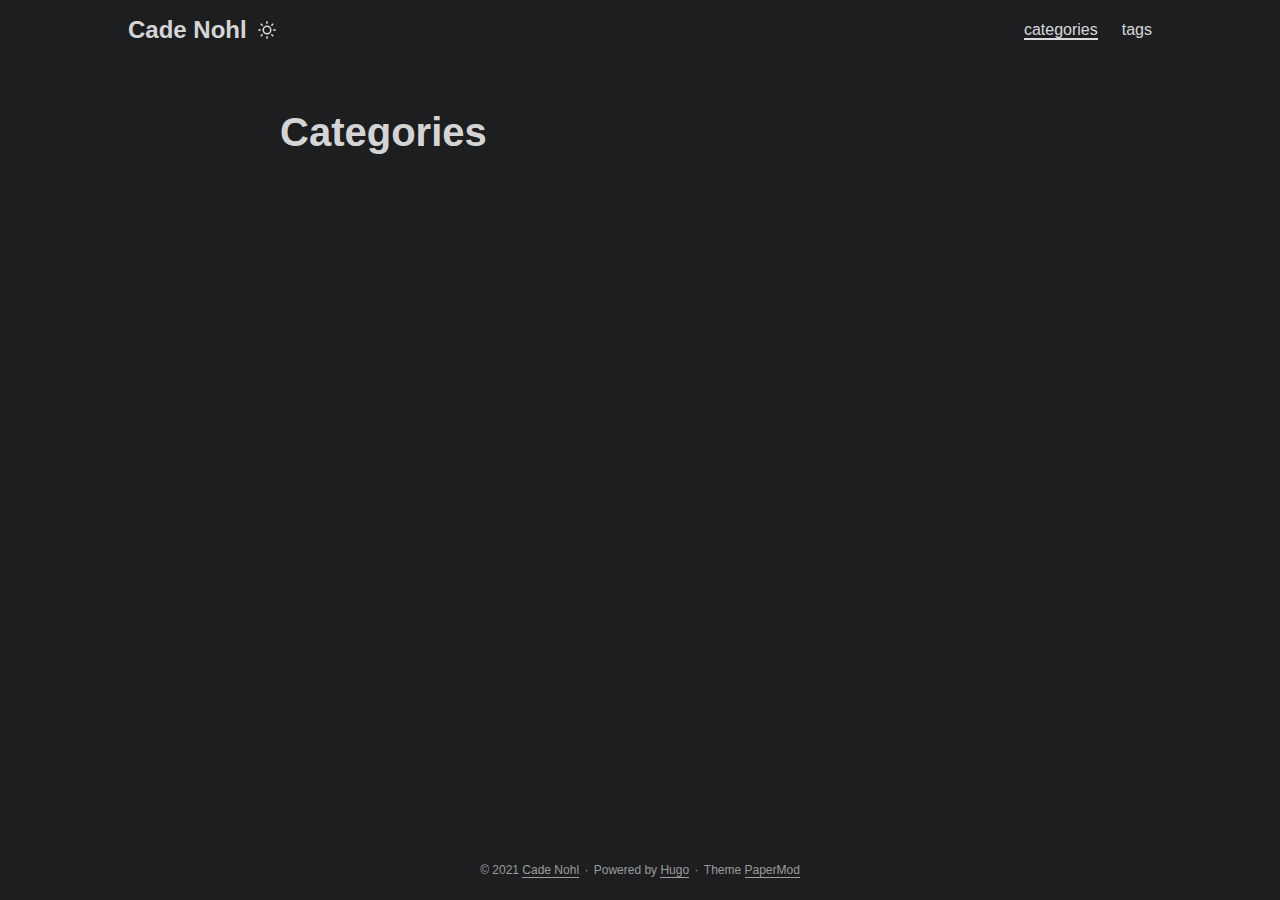
==== categories/index.html @ 6a28d320 "Add files via upload" ====
<!DOCTYPE html>
<html lang="en" dir="auto">

<head><meta charset="utf-8">
<meta http-equiv="X-UA-Compatible" content="IE=edge">
<meta name="viewport" content="width=device-width, initial-scale=1, shrink-to-fit=no">
<meta name="robots" content="index, follow">
<title>Categories | Cade Nohl</title>

<meta name="keywords" content="" />
<meta name="description" content="ExampleSite description">
<meta name="author" content="Me">
<link rel="canonical" href="https://cade-nohl.neocities.org/categories/" />
<link href="/assets/css/stylesheet.min.3839cf02b87f30309470412461116907caabd1b3ec3f5d015df618da2d034992.css" integrity="sha256-ODnPArh/MDCUcEEkYRFpB8qr0bPsP10BXfYY2i0DSZI=" rel="preload stylesheet"
    as="style">

<link rel="icon" href="https://cade-nohl.neocities.org/%3Clink%20/%20abs%20url%3E">
<link rel="icon" type="image/png" sizes="16x16" href="https://cade-nohl.neocities.org/%3Clink%20/%20abs%20url%3E">
<link rel="icon" type="image/png" sizes="32x32" href="https://cade-nohl.neocities.org/%3Clink%20/%20abs%20url%3E">
<link rel="apple-touch-icon" href="https://cade-nohl.neocities.org/%3Clink%20/%20abs%20url%3E">
<link rel="mask-icon" href="https://cade-nohl.neocities.org/%3Clink%20/%20abs%20url%3E">
<meta name="theme-color" content="#2e2e33">
<meta name="msapplication-TileColor" content="#2e2e33">
<meta name="generator" content="Hugo 0.80.0" />
<link rel="alternate" type="application/rss&#43;xml" href="https://cade-nohl.neocities.org/categories/index.xml">


<meta property="og:title" content="Categories" />
<meta property="og:description" content="ExampleSite description" />
<meta property="og:type" content="website" />
<meta property="og:url" content="https://cade-nohl.neocities.org/categories/" />
<meta property="og:image" content="https://cade-nohl.neocities.org/%3Clink%20or%20path%20of%20image%20for%20opengraph,%20twitter-cards%3E"/>
<meta property="og:site_name" content="ExampleSite" />
<meta name="twitter:card" content="summary_large_image"/>
<meta name="twitter:image" content="https://cade-nohl.neocities.org/%3Clink%20or%20path%20of%20image%20for%20opengraph,%20twitter-cards%3E"/>

<meta name="twitter:title" content="Categories"/>
<meta name="twitter:description" content="ExampleSite description"/>



</head>

<body class="list dark" id="top">
<script>
    if (localStorage.getItem("pref-theme") === "light") {
        document.body.classList.remove('dark')
    }

</script>
<noscript>
    <style type="text/css">
        #theme-toggle,
        .top-link {
            display: none;
        }

    </style>
</noscript>
<header class="header">
    <nav class="nav">
        <div class="logo">
            <a href="https://cade-nohl.neocities.org/" accesskey="h" title="Cade Nohl (Alt + H)">Cade Nohl</a>
            <span class="logo-switches">
                <button id="theme-toggle" accesskey="t" title="(Alt + T)">
                    <svg id="moon" xmlns="http://www.w3.org/2000/svg" width="24" height="24" viewBox="0 0 24 24"
                        fill="none" stroke="currentColor" stroke-width="2" stroke-linecap="round"
                        stroke-linejoin="round">
                        <path d="M21 12.79A9 9 0 1 1 11.21 3 7 7 0 0 0 21 12.79z"></path>
                    </svg>
                    <svg id="sun" xmlns="http://www.w3.org/2000/svg" width="24" height="24" viewBox="0 0 24 24"
                        fill="none" stroke="currentColor" stroke-width="2" stroke-linecap="round"
                        stroke-linejoin="round">
                        <circle cx="12" cy="12" r="5"></circle>
                        <line x1="12" y1="1" x2="12" y2="3"></line>
                        <line x1="12" y1="21" x2="12" y2="23"></line>
                        <line x1="4.22" y1="4.22" x2="5.64" y2="5.64"></line>
                        <line x1="18.36" y1="18.36" x2="19.78" y2="19.78"></line>
                        <line x1="1" y1="12" x2="3" y2="12"></line>
                        <line x1="21" y1="12" x2="23" y2="12"></line>
                        <line x1="4.22" y1="19.78" x2="5.64" y2="18.36"></line>
                        <line x1="18.36" y1="5.64" x2="19.78" y2="4.22"></line>
                    </svg>
                </button>
                
                
            </span>
        </div>
        <ul id="menu" onscroll="menu_on_scroll()">
            <li>
                <a href="https://cade-nohl.neocities.org/categories/" title="categories">
                    <span class="active">categories</span>
                </a>
            </li>
            <li>
                <a href="https://cade-nohl.neocities.org/tags/" title="tags">
                    <span>tags</span>
                </a>
            </li></ul>
    </nav>
</header>

    <main class="main">
<header class="page-header">
    <h1>Categories</h1>
</header>

<ul class="terms-tags">
</ul>


    </main><footer class="footer">
    <span>&copy; 2021 <a href="https://cade-nohl.neocities.org/">Cade Nohl</a></span>
    <span>&middot;</span>
    <span>Powered by <a href="https://gohugo.io/" rel="noopener noreferrer" target="_blank">Hugo</a></span>
    <span>&middot;</span>
    <span>Theme <a href="https://git.io/hugopapermod" rel="noopener" target="_blank">PaperMod</a></span>
</footer>
<a href="#top" aria-label="go to top" title="Go to Top (Alt + G)">
    <button class="top-link" id="top-link" type="button" accesskey="g">
        <svg xmlns="http://www.w3.org/2000/svg" viewBox="0 0 12 6" fill="currentColor">
            <path d="M12 6H0l6-6z" />
        </svg>
    </button>
</a>



<script>
    window.onload = function () {
        if (localStorage.getItem("menu-scroll-position")) {
            document.getElementById('menu').scrollLeft = localStorage.getItem("menu-scroll-position");
        }
    }
    document.querySelectorAll('a[href^="#"]').forEach(anchor => {
        anchor.addEventListener("click", function (e) {
            e.preventDefault();
            var id = this.getAttribute("href").substr(1);
            if (!window.matchMedia('(prefers-reduced-motion: reduce)').matches) {
                document.querySelector(`[id='${decodeURIComponent(id)}']`).scrollIntoView({
                    behavior: "smooth"
                });
            } else {
                document.querySelector(`[id='${decodeURIComponent(id)}']`).scrollIntoView();
            }
            if (id === "top") {
                history.replaceState(null, null, " ");
            } else {
                history.pushState(null, null, `#${id}`);
            }
        });
    });
    var mybutton = document.getElementById("top-link");
    window.onscroll = function () {
        if (document.body.scrollTop > 800 || document.documentElement.scrollTop > 800) {
            mybutton.style.visibility = "visible";
            mybutton.style.opacity = "1";
        } else {
            mybutton.style.visibility = "hidden";
            mybutton.style.opacity = "0";
        }
    };

    function menu_on_scroll() {
        localStorage.setItem("menu-scroll-position", document.getElementById('menu').scrollLeft);
    }

</script>
<script>
    document.getElementById("theme-toggle").addEventListener("click", () => {
        if (document.body.className.includes("dark")) {
            document.body.classList.remove('dark');
            localStorage.setItem("pref-theme", 'light');
        } else {
            document.body.classList.add('dark');
            localStorage.setItem("pref-theme", 'dark');
        }
    })

</script>

</body>

</html>
---- assets/css/stylesheet.min.3839cf02b87f30309470412461116907caabd1b3ec3f5d015df618da2d034992.css ----
.not-found{position:absolute;left:0;right:0;display:flex;align-items:center;justify-content:center;height:80%;font-size:160px;font-weight:700}.hljs-comment,.hljs-quote{color:#b6b18b}.hljs-deletion,.hljs-name,.hljs-regexp,.hljs-selector-class,.hljs-selector-id,.hljs-tag,.hljs-template-variable,.hljs-variable{color:#eb3c54}.hljs-built_in,.hljs-builtin-name,.hljs-link,.hljs-literal,.hljs-meta,.hljs-number,.hljs-params,.hljs-type{color:#e7ce56}.hljs-attribute{color:#ee7c2b}.hljs-addition,.hljs-bullet,.hljs-string,.hljs-symbol{color:#4fb4d7}.hljs-section,.hljs-title{color:#78bb65}.hljs-keyword,.hljs-selector-tag{color:#b45ea4}.hljs{display:block;overflow-x:auto;background:#1c1d21;color:#c0c5ce;padding:.5em}.hljs-emphasis{font-style:italic}.hljs-strong{font-weight:700}.archive-posts{width:100%;font-size:16px}.archive-year{margin-top:40px}.archive-year:not(:last-of-type){border-bottom:2px solid var(--border)}.archive-month{display:flex;align-items:flex-start;padding:10px 0}.archive-month-header{margin:25px 0;width:200px}.archive-month:not(:last-of-type){border-bottom:1px solid var(--border)}.archive-entry{position:relative;padding:5px;margin:10px 0}.archive-entry-title{margin:5px 0;font-weight:400}.archive-count,.archive-meta{color:var(--secondary);font-size:14px}.footer,.top-link{font-size:12px;color:var(--secondary)}.footer{max-width:calc(var(--main-width) + var(--gap) * 2);margin:auto;padding:calc((var(--footer-height) - var(--gap))/2) var(--gap);text-align:center;line-height:24px}.footer span{margin-inline-start:1px;margin-inline-end:1px}.footer a{color:inherit;border-bottom:1px solid var(--secondary)}.footer a:hover{border-bottom:1px solid var(--primary)}.top-link{visibility:hidden;position:fixed;bottom:60px;right:30px;z-index:99;background:var(--tertiary);width:42px;height:42px;padding:12px;border-radius:64px;transition:visibility .5s,opacity .8s linear}.top-link,.top-link svg{filter:drop-shadow(0px 0px 0px var(--theme))}.footer a:hover,.top-link:hover{color:var(--primary)}.top-link:focus,#theme-toggle:focus{outline:0}.nav{display:flex;flex-wrap:wrap;justify-content:space-between;max-width:calc(var(--nav-width) + var(--gap) * 2);margin-inline-start:auto;margin-inline-end:auto;line-height:var(--header-height)}.nav a{display:block}.logo,#menu{display:flex;margin:auto var(--gap)}.logo{flex-wrap:inherit}.logo a{font-size:24px;font-weight:700}.logo a img{display:inline;vertical-align:middle;pointer-events:none;transform:translate(0,-10%);border-radius:6px;margin-inline-end:8px}#theme-toggle svg{height:18px}button#theme-toggle{font-size:26px;margin:auto 4px}body.dark #moon{vertical-align:middle;display:none}body:not(.dark) #sun{display:none}#menu{list-style:none;word-break:keep-all;overflow-x:auto;white-space:nowrap}#menu li+li{margin-inline-start:var(--gap)}#menu a{font-size:16px}#menu .active{font-weight:500;border-bottom:2px solid currentColor}.lang-switch li,.lang-switch ul,.logo-switches{display:inline-flex;margin:auto 4px}.lang-switch{display:flex;flex-wrap:inherit}.lang-switch a{margin:auto 3px;font-size:16px;font-weight:500}.logo-switches{flex-wrap:inherit}.main{position:relative;min-height:calc(100vh - var(--header-height) - var(--footer-height));max-width:calc(var(--main-width) + var(--gap) * 2);margin:auto;padding:var(--gap)}.page-header h1{font-size:40px}.pagination{display:flex}.pagination a{color:var(--theme);font-size:13px;line-height:36px;background:var(--primary);border-radius:calc(36px/2);padding:0 16px}.pagination .next{margin-inline-start:auto}.social-icons{padding:12px 0}.social-icons a:not(:last-of-type){margin-inline-end:12px}.social-icons a svg{height:26px;width:26px}code{direction:ltr}.first-entry{position:relative;display:flex;flex-direction:column;justify-content:center;min-height:320px;margin:var(--gap) 0 calc(var(--gap) * 2) 0}.first-entry .entry-header{overflow:hidden;display:-webkit-box;-webkit-box-orient:vertical;-webkit-line-clamp:3}.first-entry .entry-header h1{font-size:34px;line-height:1.3}.first-entry .entry-content{margin:14px 0;font-size:16px;-webkit-line-clamp:3}.first-entry .entry-footer{font-size:14px}.home-info .entry-content{-webkit-line-clamp:unset}.post-entry{position:relative;margin-bottom:var(--gap);padding:var(--gap);background:var(--entry);border-radius:var(--radius);transition:transform .1s;border:1px solid var(--border)}.post-entry:active{transform:scale(.96)}.tag-entry .entry-cover{display:none}.entry-header h2{font-size:24px}.entry-content{margin:8px 0;color:var(--secondary);font-size:14px;line-height:1.6;overflow:hidden;display:-webkit-box;-webkit-box-orient:vertical;-webkit-line-clamp:2}.entry-footer{color:var(--secondary);font-size:13px}.entry-link{position:absolute;left:0;right:0;top:0;bottom:0}.entry-cover,.entry-isdraft{font-size:14px;color:var(--secondary)}.entry-isdraft{display:inline}.entry-cover{margin-bottom:var(--gap);text-align:center}.entry-cover img{border-radius:var(--radius);pointer-events:none;width:100%}.entry-cover a{color:var(--secondary);box-shadow:0 1px 0 var(--primary)}.page-header,.post-header{margin:24px auto var(--content-gap)}.post-title{margin-bottom:2px;font-size:40px}.post-description{margin-top:10px;margin-bottom:5px}.post-meta,.breadcrumbs{color:var(--secondary);font-size:14px;display:flex;flex-wrap:wrap}.post-meta .i18n_list li{display:inline-flex;list-style:none;margin:auto 3px;box-shadow:0 1px 0 var(--secondary)}.breadcrumbs a{font-size:16px}.post-content{color:var(--content)}.post-content h3,.post-content h4,.post-content h5,.post-content h6{margin:24px 0 16px}.post-content h1{margin:40px auto 32px;font-size:40px}.post-content h2{margin:32px auto 24px;font-size:32px}.post-content h3{font-size:24px}.post-content h4{font-size:16px}.post-content h5{font-size:14px}.post-content h6{font-size:12px}.post-content a,.toc a:hover{box-shadow:0 1px 0}.post-content a code{margin:auto 0;border-radius:0;box-shadow:0 -1px 0 var(--primary)inset}.post-content del{text-decoration:none;background:linear-gradient(to right,var(--primary) 100%,transparent 0) 0 50%/1px 1px repeat-x}.post-content dl,.post-content ol,.post-content p,.post-content ul{margin-bottom:var(--content-gap)}.post-content ol,.post-content ul{padding-inline-start:20px}.post-content li{margin-top:5px}.post-content li p{margin-bottom:0}.post-content dl{display:flex;flex-wrap:wrap;margin:0}.post-content dt{width:25%;font-weight:700}.post-content dd{width:75%;margin-inline-start:0;padding-inline-start:10px}.post-content dd~dd,.post-content dt~dt{margin-top:10px}.post-content table{margin-bottom:32px}.post-content table th,.post-content table:not(.highlighttable,.highlight table,.gist .highlight) td{min-width:80px;padding:12px 8px;line-height:1.5;border-bottom:1px solid var(--border)}.post-content table th{font-size:14px;text-align:start}.post-content table:not(.highlighttable) td code:only-child{margin:auto 0}.post-content .highlight table{border-radius:var(--radius)}.post-content .highlight:not(table),.post-content pre{margin:10px auto;background:var(--hljs-bg)!important;border-radius:var(--radius)}.post-content li>.highlight{margin-inline-end:0}.post-content ul pre{margin-inline-start:calc(var(--gap) * -2)}.post-content .highlight pre{margin:0}.post-content .highlighttable{table-layout:fixed}.post-content .highlighttable td:first-child{width:40px}.post-content .highlighttable td .linenodiv{padding-inline-end:0!important}.post-content .highlighttable td .highlight,.post-content .highlighttable td .linenodiv pre{margin-bottom:0}.post-content .highlighttable td .highlight pre code::-webkit-scrollbar{display:none}.post-content .highlight span{background:0 0!important}.post-content code{margin:auto 4px;padding:4px 6px;font-family:Menlo,Monaco,courier new,Courier,monospace;font-size:.78em;line-height:1.5;background:var(--code-bg);border-radius:2px}.post-content pre code{display:block;margin:auto 0;padding:10px;color:rgba(255,255,255,.8);background:0 0;border-radius:0;overflow-x:auto}.post-content blockquote{margin:20px 0;padding:0 14px;border-inline-start:3px solid var(--primary)}.post-content hr{margin:30px 0;height:2px;background:var(--tertiary);border-top:0;border-bottom:0}.post-content iframe{max-width:100%}.post-content img{border-radius:4px}.post-content img[src*='#center']{margin:auto}.post-content figure>figcaption{color:var(--primary);font-size:16px;font-weight:700;margin:24px 0 16px}.toc{margin:0 2px 40px;border:1px solid var(--border);background:var(--code-bg);border-radius:var(--radius);padding:.4em}.dark .toc{background:var(--entry)}.toc details summary{cursor:zoom-in;margin-inline-start:20px}.toc details[open] summary{cursor:zoom-out}.toc .details{display:inline;font-weight:500}.toc .inner{margin:0 20px;padding:10px 20px}.toc li ul{margin-inline-start:var(--gap)}.toc summary:focus{outline:0}.post-footer{margin-top:56px}.post-tags li{display:inline-block;margin-inline-end:3px;margin-bottom:5px}.post-tags a,.share-buttons,.paginav{border-radius:var(--radius);background:var(--code-bg);border:1px solid var(--border)}.post-tags a{display:block;padding-inline-start:14px;padding-inline-end:14px;color:var(--secondary);font-size:14px;line-height:34px;background:var(--code-bg)}.post-tags a:hover,.paginav a:hover{background:var(--border)}.share-buttons{margin:14px 0;padding-inline-start:var(--radius);display:flex;justify-content:center;overflow-x:auto}.share-buttons a{margin-top:10px}.share-buttons a:not(:last-of-type){margin-inline-end:12px}.share-buttons a svg{height:30px;width:30px;fill:currentColor;transition:transform .1s}.share-buttons svg:active{transform:scale(.96)}h1:hover .anchor,h2:hover .anchor,h3:hover .anchor,h4:hover .anchor,h5:hover .anchor,h6:hover .anchor{display:inline-flex;color:var(--secondary);margin-inline-start:8px;font-weight:500}.post-content :not(table) ::-webkit-scrollbar-thumb{border:2px solid var(--hljs-bg);background:rgba(255,255,255,.32)}.post-content :not(table) ::-webkit-scrollbar-thumb:hover{background:rgba(255,255,255,.56)}.gist table::-webkit-scrollbar-thumb{border:2px solid #fff;background:rgba(0,0,0,.32)}.gist table::-webkit-scrollbar-thumb:hover{background:rgba(0,0,0,.56)}.post-content table::-webkit-scrollbar-thumb{border-width:2px}.paginav{margin:10px 0;display:flex;line-height:30px;border-radius:var(--radius)}.paginav a{padding-inline-start:14px;padding-inline-end:14px;border-radius:var(--radius)}.paginav .title{letter-spacing:1px;text-transform:uppercase;font-size:small;color:var(--secondary)}.paginav .prev,.paginav .next{width:50%}.paginav span:hover:not(.title){box-shadow:0 1px 0}.paginav .next{margin-inline-start:auto;text-align:right}[dir=rtl] .paginav .next{text-align:left}.buttons,.main .profile{display:flex;justify-content:center}.main .profile{position:absolute;left:0;right:0;align-items:center;height:80%;text-align:center}.profile .profile_inner h1{padding:12px 0}.profile img{display:inline-table;border-radius:50%;pointer-events:none}.buttons{flex-wrap:wrap;max-width:400px;margin:0 auto}.button{background:var(--tertiary);border-radius:var(--radius);margin:8px;padding:6px;transition:transform .1s}.button-inner{padding:0 8px}.button:active{transform:scale(.96)}*,::after,::before{box-sizing:border-box}html{-webkit-tap-highlight-color:transparent;overflow-y:scroll}a,button,body,h1,h2,h3,h4,h5,h6{color:var(--primary)}body{font-family:-apple-system,BlinkMacSystemFont,segoe ui,Roboto,Oxygen,Ubuntu,Cantarell,open sans,helvetica neue,sans-serif;font-size:18px;line-height:1.6;word-break:break-word;background:var(--theme)}article,aside,figcaption,figure,footer,header,hgroup,main,nav,section,table{display:block}h1,h2,h3,h4,h5,h6{line-height:1.2}h1,h2,h3,h4,h5,h6,p{margin-top:0;margin-bottom:0}ul{padding:0}a{text-decoration:none}body,figure,ul{margin:0}table{width:100%;border-collapse:collapse;border-spacing:0;overflow-x:auto;word-break:keep-all}button,input,textarea{padding:0;font:inherit;background:0 0;border:0}input,textarea{outline:0}button,input[type=button],input[type=submit]{cursor:pointer}input:-webkit-autofill,textarea:-webkit-autofill{box-shadow:0 0 0 50px var(--theme)inset}img{display:block;max-width:100%}::-webkit-scrollbar-track{background:0 0}.list:not(.dark)::-webkit-scrollbar-track{background:var(--code-bg)}::-webkit-scrollbar-thumb{background:var(--tertiary);border:5px solid var(--theme);border-radius:var(--radius)}.list:not(.dark)::-webkit-scrollbar-thumb{border:5px solid var(--code-bg)}::-webkit-scrollbar-thumb:hover{background:var(--secondary)}#searchbox input{padding:4px 10px;width:100%;color:var(--primary);font-weight:700;border:2px solid var(--tertiary);border-radius:var(--radius)}#searchbox input:focus{border-color:var(--secondary)}#searchResults li{list-style:none;border-radius:var(--radius);padding:10px;margin:10px 0;position:relative;font-weight:500}#searchResults{margin:10px 0;width:100%}#searchResults li:active{transition:transform .1s;transform:scale(.98)}#searchResults a{position:absolute;width:100%;height:100%;top:0;left:0;outline:none}#searchResults .focus{transform:scale(.98);border:2px solid var(--tertiary)}.terms-tags li{display:inline-block;margin:10px;font-weight:500}.terms-tags a{display:block;padding:3px 10px;background:var(--tertiary);border-radius:6px;transition:transform .1s}.terms-tags a:active{background:var(--tertiary);transform:scale(.96)}:root{--gap: 24px;--content-gap: 20px;--nav-width: 1024px;--main-width: 720px;--header-height: 60px;--footer-height: 60px;--radius: 8px;--theme: #fff;--entry: #fff;--primary: rgba(0, 0, 0, 0.88);--secondary: rgba(0, 0, 0, 0.56);--tertiary: rgba(0, 0, 0, 0.16);--content: rgba(0, 0, 0, 0.88);--hljs-bg: #1c1d21;--code-bg: #f5f5f5;--border: #eee}.dark{--theme: #1d1e20;--entry: #2e2e33;--primary: rgba(255, 255, 255, 0.84);--secondary: rgba(255, 255, 255, 0.56);--tertiary: rgba(255, 255, 255, 0.16);--content: rgba(255, 255, 255, 0.74);--hljs-bg: #2e2e33;--code-bg: #37383e;--border: #333}.list{background:var(--code-bg)}.dark.list{background:var(--theme)}@media screen and (max-width:768px){:root{--gap: 14px}.profile img{transform:scale(0.85)}.first-entry{min-height:260px}.archive-month{flex-direction:column}.archive-year{margin-top:20px}}@media screen and (min-width:768px){::-webkit-scrollbar{width:19px;height:11px}}@media screen and (max-width:900px){.list .top-link{transform:translateY(-5rem)}}@media(prefers-reduced-motion){.terms-tags a:active{transform:none}.button:active{transform:none}.share-buttons svg:active{transform:none}.post-entry:active{transform:none}.top-link{transition:none}#searchResults .active{transform:none}}
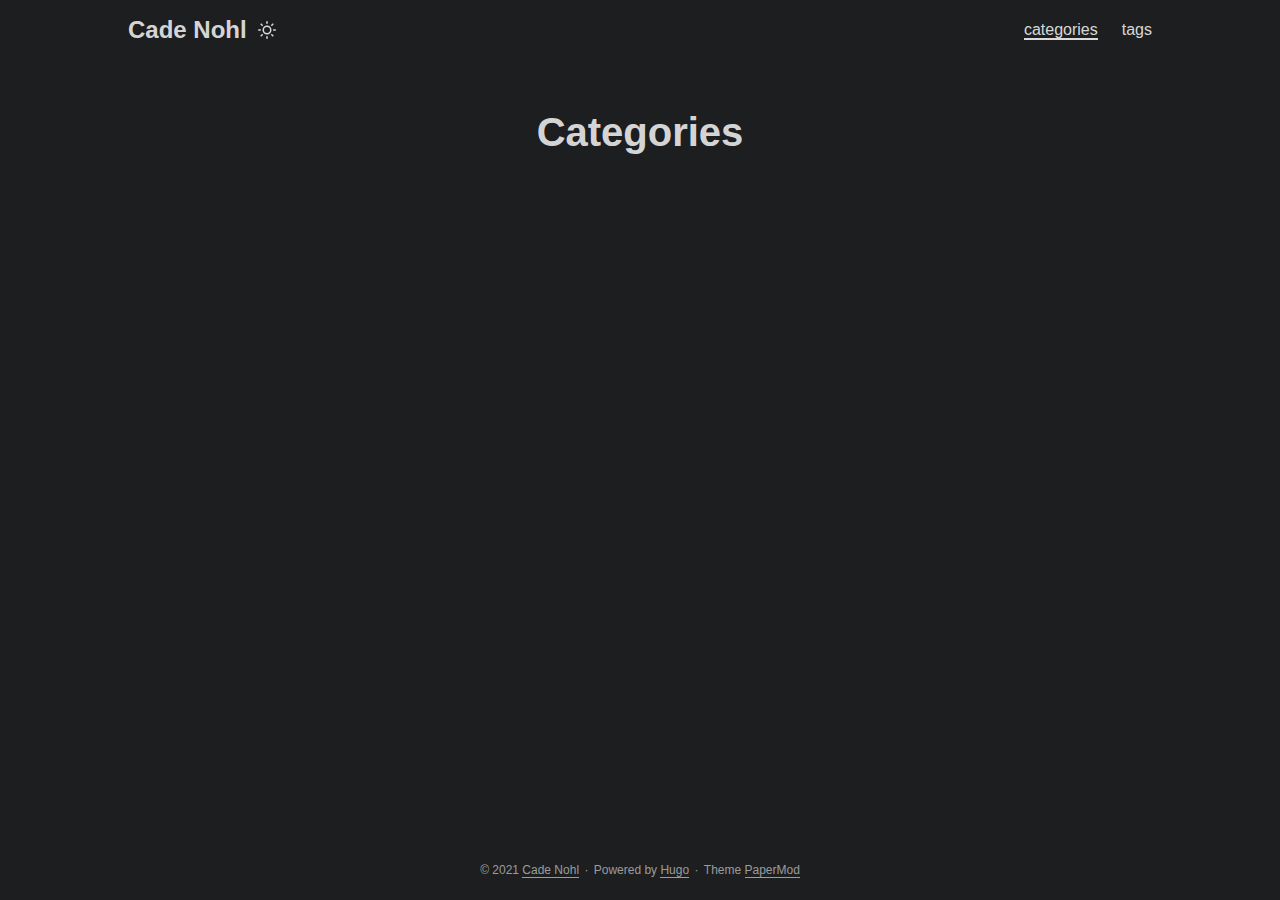
==== commit b68fcbdb: "Add files via upload" ====
--- a/categories/index.html
+++ b/categories/index.html
@@ -8,34 +8,46 @@
 <title>Categories | Cade Nohl</title>
 
 <meta name="keywords" content="" />
-<meta name="description" content="ExampleSite description">
+<meta name="description" content="A site where I post things.">
 <meta name="author" content="Me">
-<link rel="canonical" href="https://cade-nohl.neocities.org/categories/" />
-<link href="/assets/css/stylesheet.min.3839cf02b87f30309470412461116907caabd1b3ec3f5d015df618da2d034992.css" integrity="sha256-ODnPArh/MDCUcEEkYRFpB8qr0bPsP10BXfYY2i0DSZI=" rel="preload stylesheet"
+<link rel="canonical" href="https://cade-nohl.github.io/categories/" />
+<meta name="google-site-verification" content="XYZabc" />
+<link href="/assets/css/stylesheet.min.4fa642cb2de9afef50b5cfa86987e2bfff09a8de6d078f36adf62d2c72dfda90.css" integrity="sha256-T6ZCyy3pr&#43;9Qtc&#43;oaYfiv/8JqN5tB482rfYtLHLf2pA=" rel="preload stylesheet"
     as="style">
 
-<link rel="icon" href="https://cade-nohl.neocities.org/%3Clink%20/%20abs%20url%3E">
-<link rel="icon" type="image/png" sizes="16x16" href="https://cade-nohl.neocities.org/%3Clink%20/%20abs%20url%3E">
-<link rel="icon" type="image/png" sizes="32x32" href="https://cade-nohl.neocities.org/%3Clink%20/%20abs%20url%3E">
-<link rel="apple-touch-icon" href="https://cade-nohl.neocities.org/%3Clink%20/%20abs%20url%3E">
-<link rel="mask-icon" href="https://cade-nohl.neocities.org/%3Clink%20/%20abs%20url%3E">
+<link rel="icon" href="https://cade-nohl.github.io/%3Clink%20/%20abs%20url%3E">
+<link rel="icon" type="image/png" sizes="16x16" href="https://cade-nohl.github.io/%3Clink%20/%20abs%20url%3E">
+<link rel="icon" type="image/png" sizes="32x32" href="https://cade-nohl.github.io/%3Clink%20/%20abs%20url%3E">
+<link rel="apple-touch-icon" href="https://cade-nohl.github.io/%3Clink%20/%20abs%20url%3E">
+<link rel="mask-icon" href="https://cade-nohl.github.io/%3Clink%20/%20abs%20url%3E">
 <meta name="theme-color" content="#2e2e33">
 <meta name="msapplication-TileColor" content="#2e2e33">
 <meta name="generator" content="Hugo 0.80.0" />
-<link rel="alternate" type="application/rss&#43;xml" href="https://cade-nohl.neocities.org/categories/index.xml">
+<link rel="alternate" type="application/rss&#43;xml" href="https://cade-nohl.github.io/categories/index.xml">
 
 
+
+<script type="application/javascript">
+var doNotTrack = false;
+if (!doNotTrack) {
+	window.ga=window.ga||function(){(ga.q=ga.q||[]).push(arguments)};ga.l=+new Date;
+	ga('create', 'G-DG7YFLGZZK', 'auto');
+	
+	ga('send', 'pageview');
+}
+</script>
+<script async src='https://www.google-analytics.com/analytics.js'></script>
 <meta property="og:title" content="Categories" />
-<meta property="og:description" content="ExampleSite description" />
+<meta property="og:description" content="A site where I post things." />
 <meta property="og:type" content="website" />
-<meta property="og:url" content="https://cade-nohl.neocities.org/categories/" />
-<meta property="og:image" content="https://cade-nohl.neocities.org/%3Clink%20or%20path%20of%20image%20for%20opengraph,%20twitter-cards%3E"/>
-<meta property="og:site_name" content="ExampleSite" />
+<meta property="og:url" content="https://cade-nohl.github.io/categories/" />
+<meta property="og:image" content="https://cade-nohl.github.io/%3Clink%20or%20path%20of%20image%20for%20opengraph,%20twitter-cards%3E"/>
+<meta property="og:site_name" content="Cade Nohl" />
 <meta name="twitter:card" content="summary_large_image"/>
-<meta name="twitter:image" content="https://cade-nohl.neocities.org/%3Clink%20or%20path%20of%20image%20for%20opengraph,%20twitter-cards%3E"/>
+<meta name="twitter:image" content="https://cade-nohl.github.io/%3Clink%20or%20path%20of%20image%20for%20opengraph,%20twitter-cards%3E"/>
 
 <meta name="twitter:title" content="Categories"/>
-<meta name="twitter:description" content="ExampleSite description"/>
+<meta name="twitter:description" content="A site where I post things."/>
 
 
 
@@ -60,7 +72,7 @@
 <header class="header">
     <nav class="nav">
         <div class="logo">
-            <a href="https://cade-nohl.neocities.org/" accesskey="h" title="Cade Nohl (Alt + H)">Cade Nohl</a>
+            <a href="https://cade-nohl.github.io/" accesskey="h" title="Cade Nohl (Alt + H)">Cade Nohl</a>
             <span class="logo-switches">
                 <button id="theme-toggle" accesskey="t" title="(Alt + T)">
                     <svg id="moon" xmlns="http://www.w3.org/2000/svg" width="24" height="24" viewBox="0 0 24 24"
@@ -88,12 +100,12 @@
         </div>
         <ul id="menu" onscroll="menu_on_scroll()">
             <li>
-                <a href="https://cade-nohl.neocities.org/categories/" title="categories">
+                <a href="https://cade-nohl.github.io/categories/" title="categories">
                     <span class="active">categories</span>
                 </a>
             </li>
             <li>
-                <a href="https://cade-nohl.neocities.org/tags/" title="tags">
+                <a href="https://cade-nohl.github.io/tags/" title="tags">
                     <span>tags</span>
                 </a>
             </li></ul>
@@ -110,7 +122,7 @@
 
 
     </main><footer class="footer">
-    <span>&copy; 2021 <a href="https://cade-nohl.neocities.org/">Cade Nohl</a></span>
+    <span>&copy; 2021 <a href="https://cade-nohl.github.io/">Cade Nohl</a></span>
     <span>&middot;</span>
     <span>Powered by <a href="https://gohugo.io/" rel="noopener noreferrer" target="_blank">Hugo</a></span>
     <span>&middot;</span>
--- a/assets/css/stylesheet.min.4fa642cb2de9afef50b5cfa86987e2bfff09a8de6d078f36adf62d2c72dfda90.css
+++ b/assets/css/stylesheet.min.4fa642cb2de9afef50b5cfa86987e2bfff09a8de6d078f36adf62d2c72dfda90.css
@@ -0,0 +1 @@
+.not-found{position:absolute;left:0;right:0;display:flex;align-items:center;justify-content:center;height:80%;font-size:160px;font-weight:700}.hljs-comment,.hljs-quote{color:#b6b18b}.hljs-deletion,.hljs-name,.hljs-regexp,.hljs-selector-class,.hljs-selector-id,.hljs-tag,.hljs-template-variable,.hljs-variable{color:#eb3c54}.hljs-built_in,.hljs-builtin-name,.hljs-link,.hljs-literal,.hljs-meta,.hljs-number,.hljs-params,.hljs-type{color:#e7ce56}.hljs-attribute{color:#ee7c2b}.hljs-addition,.hljs-bullet,.hljs-string,.hljs-symbol{color:#4fb4d7}.hljs-section,.hljs-title{color:#78bb65}.hljs-keyword,.hljs-selector-tag{color:#b45ea4}.hljs{display:block;overflow-x:auto;background:#1c1d21;color:#c0c5ce;padding:.5em}.hljs-emphasis{font-style:italic}.hljs-strong{font-weight:700}.archive-posts{width:100%;font-size:16px}.archive-year{margin-top:40px}.archive-year:not(:last-of-type){border-bottom:2px solid var(--border)}.archive-month{display:flex;align-items:flex-start;padding:10px 0}.archive-month-header{margin:25px 0;width:200px}.archive-month:not(:last-of-type){border-bottom:1px solid var(--border)}.archive-entry{position:relative;padding:5px;margin:10px 0}.archive-entry-title{margin:5px 0;font-weight:400}.archive-count,.archive-meta{color:var(--secondary);font-size:14px}.footer,.top-link{font-size:12px;color:var(--secondary)}.footer{max-width:calc(var(--main-width) + var(--gap) * 2);margin:auto;padding:calc((var(--footer-height) - var(--gap))/2) var(--gap);text-align:center;line-height:24px}.footer span{margin-inline-start:1px;margin-inline-end:1px}.footer a{color:inherit;border-bottom:1px solid var(--secondary)}.footer a:hover{border-bottom:1px solid var(--primary)}.top-link{visibility:hidden;position:fixed;bottom:60px;right:30px;z-index:99;background:var(--tertiary);width:42px;height:42px;padding:12px;border-radius:64px;transition:visibility .5s,opacity .8s linear}.top-link,.top-link svg{filter:drop-shadow(0px 0px 0px var(--theme))}.footer a:hover,.top-link:hover{color:var(--primary)}.top-link:focus,#theme-toggle:focus{outline:0}.nav{display:flex;flex-wrap:wrap;justify-content:space-between;max-width:calc(var(--nav-width) + var(--gap) * 2);margin-inline-start:auto;margin-inline-end:auto;line-height:var(--header-height)}.nav a{display:block}.logo,#menu{display:flex;margin:auto var(--gap)}.logo{flex-wrap:inherit}.logo a{font-size:24px;font-weight:700}.logo a img{display:inline;vertical-align:middle;pointer-events:none;transform:translate(0,-10%);border-radius:6px;margin-inline-end:8px}#theme-toggle svg{height:18px}button#theme-toggle{font-size:26px;margin:auto 4px}body.dark #moon{vertical-align:middle;display:none}body:not(.dark) #sun{display:none}#menu{list-style:none;word-break:keep-all;overflow-x:auto;white-space:nowrap}#menu li+li{margin-inline-start:var(--gap)}#menu a{font-size:16px}#menu .active{font-weight:500;border-bottom:2px solid currentColor}.lang-switch li,.lang-switch ul,.logo-switches{display:inline-flex;margin:auto 4px}.lang-switch{display:flex;flex-wrap:inherit}.lang-switch a{margin:auto 3px;font-size:16px;font-weight:500}.logo-switches{flex-wrap:inherit}.main{position:relative;min-height:calc(100vh - var(--header-height) - var(--footer-height));max-width:calc(var(--main-width) + var(--gap) * 2);margin:auto;padding:var(--gap)}.page-header h1{font-size:40px}.pagination{display:flex}.pagination a{color:var(--theme);font-size:13px;line-height:36px;background:var(--primary);border-radius:calc(36px/2);padding:0 16px}.pagination .next{margin-inline-start:auto}.social-icons{padding:12px 0}.social-icons a:not(:last-of-type){margin-inline-end:12px}.social-icons a svg{height:26px;width:26px}code{direction:ltr}.first-entry{position:relative;display:flex;flex-direction:column;justify-content:center;min-height:320px;margin:var(--gap) 0 calc(var(--gap) * 2) 0}.first-entry .entry-header{overflow:hidden;display:-webkit-box;-webkit-box-orient:vertical;-webkit-line-clamp:3}.first-entry .entry-header h1{font-size:34px;line-height:1.3}.first-entry .entry-content{margin:14px 0;font-size:16px;-webkit-line-clamp:3}.first-entry .entry-footer{font-size:14px}.home-info .entry-content{-webkit-line-clamp:unset}.post-entry{position:relative;margin-bottom:var(--gap);padding:var(--gap);background:var(--entry);border-radius:var(--radius);transition:transform .1s;border:1px solid var(--border)}.post-entry:active{transform:scale(.96)}.tag-entry .entry-cover{display:none}.entry-header h2{font-size:24px}.entry-content{margin:8px 0;color:var(--secondary);font-size:14px;line-height:1.6;overflow:hidden;display:-webkit-box;-webkit-box-orient:vertical;-webkit-line-clamp:2}.entry-footer{color:var(--secondary);font-size:13px}.entry-link{position:absolute;left:0;right:0;top:0;bottom:0}.entry-cover,.entry-isdraft{font-size:14px;color:var(--secondary)}.entry-isdraft{display:inline}.entry-cover{margin-bottom:var(--gap);text-align:center}.entry-cover img{border-radius:var(--radius);pointer-events:none;width:100%}.entry-cover a{color:var(--secondary);box-shadow:0 1px 0 var(--primary)}.page-header,.post-header{margin:24px auto var(--content-gap)}.post-title{margin-bottom:2px;font-size:40px}.post-description{margin-top:10px;margin-bottom:5px}.post-meta,.breadcrumbs{color:var(--secondary);font-size:14px;display:flex;flex-wrap:wrap}.post-meta .i18n_list li{display:inline-flex;list-style:none;margin:auto 3px;box-shadow:0 1px 0 var(--secondary)}.breadcrumbs a{font-size:16px}.post-content{color:var(--content)}.post-content h3,.post-content h4,.post-content h5,.post-content h6{margin:24px 0 16px}.post-content h1{margin:40px auto 32px;font-size:40px}.post-content h2{margin:32px auto 24px;font-size:32px}.post-content h3{font-size:24px}.post-content h4{font-size:16px}.post-content h5{font-size:14px}.post-content h6{font-size:12px}.post-content a,.toc a:hover{box-shadow:0 1px 0}.post-content a code{margin:auto 0;border-radius:0;box-shadow:0 -1px 0 var(--primary)inset}.post-content del{text-decoration:none;background:linear-gradient(to right,var(--primary) 100%,transparent 0) 0 50%/1px 1px repeat-x}.post-content dl,.post-content ol,.post-content p,.post-content ul{margin-bottom:var(--content-gap)}.post-content ol,.post-content ul{padding-inline-start:20px}.post-content li{margin-top:5px}.post-content li p{margin-bottom:0}.post-content dl{display:flex;flex-wrap:wrap;margin:0}.post-content dt{width:25%;font-weight:700}.post-content dd{width:75%;margin-inline-start:0;padding-inline-start:10px}.post-content dd~dd,.post-content dt~dt{margin-top:10px}.post-content table{margin-bottom:32px}.post-content table th,.post-content table:not(.highlighttable,.highlight table,.gist .highlight) td{min-width:80px;padding:12px 8px;line-height:1.5;border-bottom:1px solid var(--border)}.post-content table th{font-size:14px;text-align:start}.post-content table:not(.highlighttable) td code:only-child{margin:auto 0}.post-content .highlight table{border-radius:var(--radius)}.post-content .highlight:not(table),.post-content pre{margin:10px auto;background:var(--hljs-bg)!important;border-radius:var(--radius)}.post-content li>.highlight{margin-inline-end:0}.post-content ul pre{margin-inline-start:calc(var(--gap) * -2)}.post-content .highlight pre{margin:0}.post-content .highlighttable{table-layout:fixed}.post-content .highlighttable td:first-child{width:40px}.post-content .highlighttable td .linenodiv{padding-inline-end:0!important}.post-content .highlighttable td .highlight,.post-content .highlighttable td .linenodiv pre{margin-bottom:0}.post-content .highlighttable td .highlight pre code::-webkit-scrollbar{display:none}.post-content .highlight span{background:0 0!important}.post-content code{margin:auto 4px;padding:4px 6px;font-family:Menlo,Monaco,courier new,Courier,monospace;font-size:.78em;line-height:1.5;background:var(--code-bg);border-radius:2px}.post-content pre code{display:block;margin:auto 0;padding:10px;color:rgba(255,255,255,.8);background:0 0;border-radius:0;overflow-x:auto}.post-content blockquote{margin:20px 0;padding:0 14px;border-inline-start:3px solid var(--primary)}.post-content hr{margin:30px 0;height:2px;background:var(--tertiary);border-top:0;border-bottom:0}.post-content iframe{max-width:100%}.post-content img{border-radius:4px}.post-content img[src*='#center']{margin:auto}.post-content figure>figcaption{color:var(--primary);font-size:16px;font-weight:700;margin:24px 0 16px}.toc{margin:0 2px 40px;border:1px solid var(--border);background:var(--code-bg);border-radius:var(--radius);padding:.4em}.dark .toc{background:var(--entry)}.toc details summary{cursor:zoom-in;margin-inline-start:20px}.toc details[open] summary{cursor:zoom-out}.toc .details{display:inline;font-weight:500}.toc .inner{margin:0 20px;padding:10px 20px}.toc li ul{margin-inline-start:var(--gap)}.toc summary:focus{outline:0}.post-footer{margin-top:56px}.post-tags li{display:inline-block;margin-inline-end:3px;margin-bottom:5px}.post-tags a,.share-buttons,.paginav{border-radius:var(--radius);background:var(--code-bg);border:1px solid var(--border)}.post-tags a{display:block;padding-inline-start:14px;padding-inline-end:14px;color:var(--secondary);font-size:14px;line-height:34px;background:var(--code-bg)}.post-tags a:hover,.paginav a:hover{background:var(--border)}.share-buttons{margin:14px 0;padding-inline-start:var(--radius);display:flex;justify-content:center;overflow-x:auto}.share-buttons a{margin-top:10px}.share-buttons a:not(:last-of-type){margin-inline-end:12px}.share-buttons a svg{height:30px;width:30px;fill:currentColor;transition:transform .1s}.share-buttons svg:active{transform:scale(.96)}h1:hover .anchor,h2:hover .anchor,h3:hover .anchor,h4:hover .anchor,h5:hover .anchor,h6:hover .anchor{display:inline-flex;color:var(--secondary);margin-inline-start:8px;font-weight:500}.post-content :not(table) ::-webkit-scrollbar-thumb{border:2px solid var(--hljs-bg);background:rgba(255,255,255,.32)}.post-content :not(table) ::-webkit-scrollbar-thumb:hover{background:rgba(255,255,255,.56)}.gist table::-webkit-scrollbar-thumb{border:2px solid #fff;background:rgba(0,0,0,.32)}.gist table::-webkit-scrollbar-thumb:hover{background:rgba(0,0,0,.56)}.post-content table::-webkit-scrollbar-thumb{border-width:2px}.paginav{margin:10px 0;display:flex;line-height:30px;border-radius:var(--radius)}.paginav a{padding-inline-start:14px;padding-inline-end:14px;border-radius:var(--radius)}.paginav .title{letter-spacing:1px;text-transform:uppercase;font-size:small;color:var(--secondary)}.paginav .prev,.paginav .next{width:50%}.paginav span:hover:not(.title){box-shadow:0 1px 0}.paginav .next{margin-inline-start:auto;text-align:right}[dir=rtl] .paginav .next{text-align:left}.buttons,.main .profile{display:flex;justify-content:center}.main .profile{position:absolute;left:0;right:0;align-items:center;height:80%;text-align:center}.profile .profile_inner h1{padding:12px 0}.profile img{display:inline-table;border-radius:50%;pointer-events:none}.buttons{flex-wrap:wrap;max-width:400px;margin:0 auto}.button{background:var(--tertiary);border-radius:var(--radius);margin:8px;padding:6px;transition:transform .1s}.button-inner{padding:0 8px}.button:active{transform:scale(.96)}*,::after,::before{box-sizing:border-box}html{-webkit-tap-highlight-color:transparent;overflow-y:scroll}a,button,body,h1,h2,h3,h4,h5,h6{color:var(--primary)}body{font-family:-apple-system,BlinkMacSystemFont,segoe ui,Roboto,Oxygen,Ubuntu,Cantarell,open sans,helvetica neue,sans-serif;font-size:18px;line-height:1.6;word-break:break-word;background:var(--theme)}article,aside,figcaption,figure,footer,header,hgroup,main,nav,section,table{display:block}h1,h2,h3,h4,h5,h6{line-height:1.2}h1,h2,h3,h4,h5,h6,p{margin-top:0;margin-bottom:0}ul{padding:0}a{text-decoration:none}body,figure,ul{margin:0}table{width:100%;border-collapse:collapse;border-spacing:0;overflow-x:auto;word-break:keep-all}button,input,textarea{padding:0;font:inherit;background:0 0;border:0}input,textarea{outline:0}button,input[type=button],input[type=submit]{cursor:pointer}input:-webkit-autofill,textarea:-webkit-autofill{box-shadow:0 0 0 50px var(--theme)inset}img{display:block;max-width:100%}::-webkit-scrollbar-track{background:0 0}.list:not(.dark)::-webkit-scrollbar-track{background:var(--code-bg)}::-webkit-scrollbar-thumb{background:var(--tertiary);border:5px solid var(--theme);border-radius:var(--radius)}.list:not(.dark)::-webkit-scrollbar-thumb{border:5px solid var(--code-bg)}::-webkit-scrollbar-thumb:hover{background:var(--secondary)}#searchbox input{padding:4px 10px;width:100%;color:var(--primary);font-weight:700;border:2px solid var(--tertiary);border-radius:var(--radius)}#searchbox input:focus{border-color:var(--secondary)}#searchResults li{list-style:none;border-radius:var(--radius);padding:10px;margin:10px 0;position:relative;font-weight:500}#searchResults{margin:10px 0;width:100%}#searchResults li:active{transition:transform .1s;transform:scale(.98)}#searchResults a{position:absolute;width:100%;height:100%;top:0;left:0;outline:none}#searchResults .focus{transform:scale(.98);border:2px solid var(--tertiary)}.terms-tags li{display:inline-block;margin:10px;font-weight:500}.terms-tags a{display:block;padding:3px 10px;background:var(--tertiary);border-radius:6px;transition:transform .1s}.terms-tags a:active{background:var(--tertiary);transform:scale(.96)}:root{--gap: 24px;--content-gap: 20px;--nav-width: 1024px;--main-width: 720px;--header-height: 60px;--footer-height: 60px;--radius: 8px;--theme: #fff;--entry: #fff;--primary: rgba(0, 0, 0, 0.88);--secondary: rgba(0, 0, 0, 0.56);--tertiary: rgba(0, 0, 0, 0.16);--content: rgba(0, 0, 0, 0.88);--hljs-bg: #1c1d21;--code-bg: #f5f5f5;--border: #eee}.dark{--theme: #1d1e20;--entry: #2e2e33;--primary: rgba(255, 255, 255, 0.84);--secondary: rgba(255, 255, 255, 0.56);--tertiary: rgba(255, 255, 255, 0.16);--content: rgba(255, 255, 255, 0.74);--hljs-bg: #2e2e33;--code-bg: #37383e;--border: #333}.list{background:var(--code-bg)}.dark.list{background:var(--theme)}@media screen and (max-width:768px){:root{--gap: 14px}.profile img{transform:scale(0.85)}.first-entry{min-height:260px}.archive-month{flex-direction:column}.archive-year{margin-top:20px}}@media screen and (min-width:768px){::-webkit-scrollbar{width:19px;height:11px}}@media screen and (max-width:900px){.list .top-link{transform:translateY(-5rem)}}@media(prefers-reduced-motion){.terms-tags a:active{transform:none}.button:active{transform:none}.share-buttons svg:active{transform:none}.post-entry:active{transform:none}.top-link{transition:none}#searchResults .active{transform:none}}body{text-align:center;font-size:13.5px;line-height:1.2em}body *{box-sizing:border-box;max-width:100%;font-family:noto sans,myriad pro,Calibri,Helvetica,Arial,sans-serif}.stat-block{text-align:left;margin:20px;display:inline-block;vertical-align:top;width:17%;min-width:280px;background:#fdf1dc;padding:5px 10px 20px;box-shadow:0 0 1.5em #867453}.stat-block.wide{width:46.5%;min-width:560px;text-align:center}.stat-block.wide .section-left,.stat-block.wide .section-right{display:inline-block;vertical-align:top;width:48%;text-align:left}.stat-block.wide .section-left{margin-right:1.5%}.stat-block.wide .section-right{margin-left:1.5%}@media screen and (max-width:675px){.stat-block.wide{min-width:280px}.stat-block.wide .section-left,.stat-block.wide .section-right{display:block;width:100%}.stat-block.wide .section-left{margin:0}.stat-block.wide .section-right{margin:0}}.orange-border{display:block;background:#e69a28;border:1px solid #000;height:5px;padding:0 10px;margin:-10px -10px 0;box-sizing:initial}.orange-border.bottom{margin:15px -10px -20px}.tapered-rule{display:block;width:100%;height:5px;border:none;color:#922610;fill:#922610;stroke:#922610}.creature-heading h1{font-family:libre baskerville,Lora,calisto mt,bookman old style,Bookman,goudy old style,Garamond,hoefler text,bitstream charter,Georgia,serif;color:#922610;font-size:23px;line-height:1.2em;margin:10px 0 0;letter-spacing:1px;font-variant:small-caps;font-weight:700}.creature-heading h2{font-weight:400;font-style:italic;font-size:12px;line-height:1.2em;margin:0 0 10px}.property-line h4,.property-line p{display:inline;margin:0;color:#922610;font-size:13.5px;line-height:1.2em}.property-line h4{color:#7a200d}.property-line{text-indent:-1em;padding-left:1.1em;line-height:1.4em}.property-line.first{margin:8px 0 0}.property-line.last{margin:0 0 10px}.abilities{text-align:center;color:#922610}.abilities>div{display:inline-block;vertical-align:middle;width:15.5%;min-width:40px;font-size:12px;line-height:1em}.abilities h4{margin:10px 0 2px;font-size:14px;line-height:1.2em;text-transform:uppercase;color:#7a200d}.abilities p{margin:0 0 10px;line-height:1.2em}.property-block h4,.property-block p{font-size:13.5px;line-height:1.2em;display:inline;margin:0}.property-block h4{font-style:italic}.property-block{padding:10px 2px 0}.actions h3{border-bottom:1px solid #7a200d;color:#7a200d;font-size:21px;font-variant:small-caps;font-weight:400;letter-spacing:1px;margin:20px 0 0;padding:0 0 10px;text-indent:5px}.actions{margin:0 0 20px}.actions:last-child{margin:0}@media print{.orange-border{display:none}.property-block,.property-line,.stat-block,.stat-block.wide,.stat-block.wide .section-left,.stat-block.wide .section-right{width:100%;display:block}.stat-block.wide .section-left{margin:0}.stat-block.wide .section-right{margin:0}.stat-block{width:40%;display:inline-block;vertical-align:top}.stat-block.wide{page-break-after:always}}@media screen and (max-width:575px){.stat-block{margin:20px 0}}